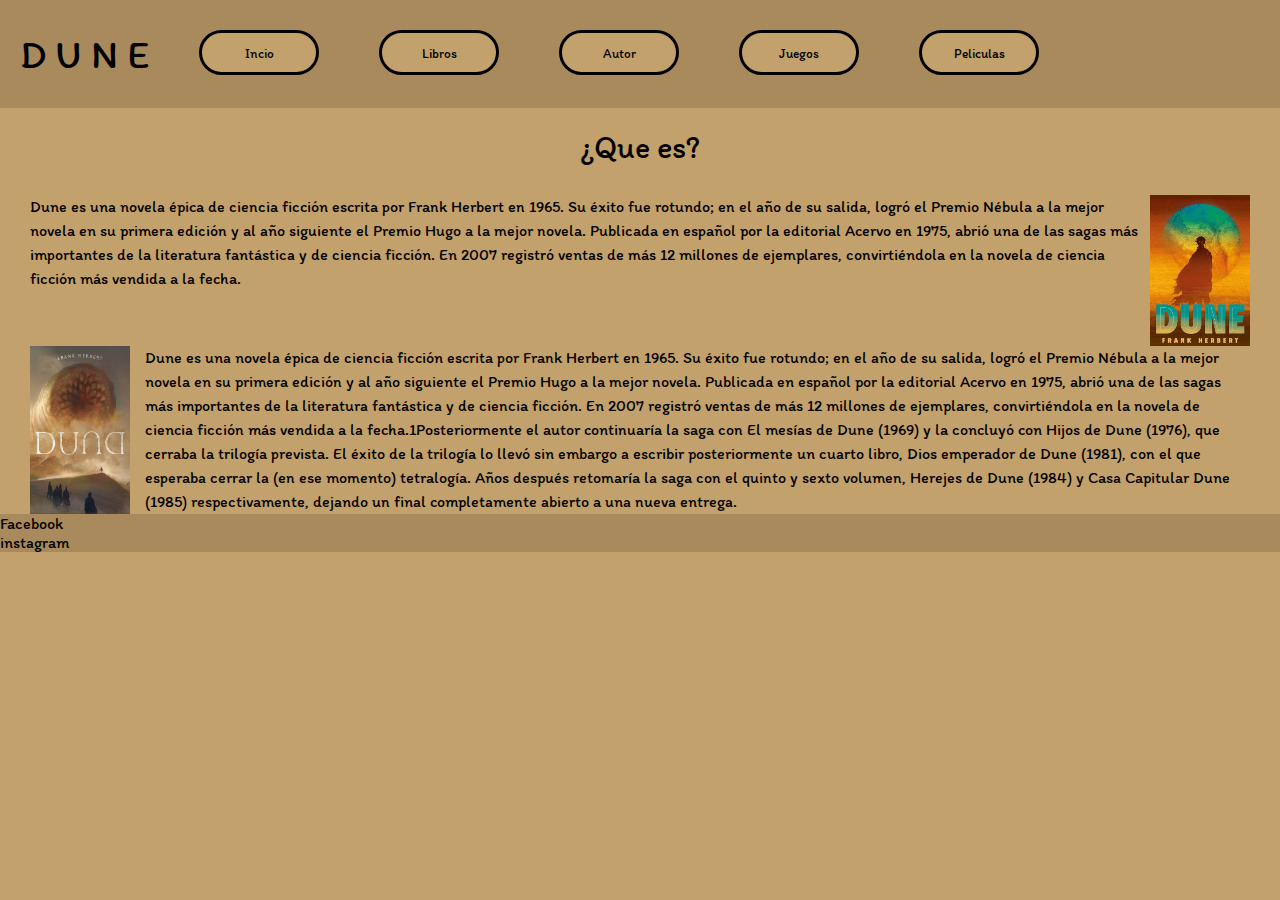
==== index.html @ 6e79ece7 "first commit" ====
<!DOCTYPE html>
<html lang="en">
<head>
    <meta charset="UTF-8">
    <meta name="viewport" content="width=device-width, initial-scale=1.0">
    <link rel="preconnect" href="https://fonts.googleapis.com">
    <link rel="preconnect" href="https://fonts.gstatic.com" crossorigin>
    <link href="https://fonts.googleapis.com/css2?family=Itim&display=swap" rel="stylesheet">
    <link rel="stylesheet" href="Css/style.css">
    <title>Document</title>
</head>
<body>
    <div class="container">
        <div class="barra">
            <h1>D U N E</h1>
            <button class="botones">Incio</button>
            <button class="botones">Libros</button>
            <button class="botones">Autor</button>
            <button class="botones">Juegos</button>
            <button class="botones">Peliculas</button>
        </div>
        <div class="contenidoP">
            <h1> ¿Que es?</h1>
            <br>
            <section class="primeraParte">
                <p>
                    Dune es una novela épica de ciencia ficción escrita por Frank Herbert en 1965. 
                    Su éxito fue rotundo; en el año de su salida, logró el Premio Nébula a la mejor 
                    novela en su primera edición y al año siguiente el Premio Hugo a la mejor novela. 
                    Publicada en español por la editorial Acervo en 1975, abrió una de las sagas más 
                    importantes de la literatura fantástica y de ciencia ficción. En 2007 registró ventas 
                    de más 12 millones de ejemplares, convirtiéndola en la novela de ciencia ficción más 
                    vendida a la fecha.
                </p>
                <img src="img/libro1.webp" alt="" class="imagenes">
            </section>
            <section class="segundaP">
                <img src="img/libro2.jpg" alt="" class="imagenes">
                <p>
                    Dune es una novela épica de ciencia ficción escrita por Frank Herbert en 1965. 
                    Su éxito fue rotundo; en el año de su salida, logró el Premio Nébula a la mejor 
                    novela en su primera edición y al año siguiente el Premio Hugo a la mejor novela. 
                    Publicada en español por la editorial Acervo en 1975, abrió una de las sagas más 
                    importantes de la literatura fantástica y de ciencia ficción. En 2007 registró ventas 
                    de más 12 millones de ejemplares, convirtiéndola en la novela de ciencia ficción más 
                    vendida a la fecha.1​
                    Posteriormente el autor continuaría la saga con El mesías de Dune (1969) y la concluyó 
                    con Hijos de Dune (1976), que cerraba la trilogía prevista. El éxito de la trilogía lo 
                    llevó sin embargo a escribir posteriormente un cuarto libro, Dios emperador de 
                    Dune (1981), con el que esperaba cerrar la (en ese momento) tetralogía. Años después 
                    retomaría la saga con el quinto y sexto volumen, Herejes de Dune (1984) y Casa Capitular 
                    Dune (1985) respectivamente, dejando un final completamente abierto a una nueva entrega.
            </p>
            </section>
            
        </div>
        <div class="barraInf">
            <p>Facebook</p>
            <p>instagram</p>
        </div>
        
    </div>
</body>
</html>
---- Css/style.css ----
*{
    margin: 0;
    padding: 0;
    font-family: "Itim", cursive;
    font-weight: 300;
    font-style: normal;  
}
body{
    background-color: #C3A16C;
}
.barra{
    width: 100%;
    background-color: #A88A5C;
    display: flex;
    font-size: 20px;
}
.barra h1{
    margin: 30px 20px 30px 20px;
}
.botones{
    background-color: #C3A16C;
    border: 3px solid #000;
    border-radius: 50px;
    width: 120px;
    height: 45px;
    margin-left: 30px;
    margin-top: 30px;
    margin-bottom: 30px;
    margin-right: 30px;
}
.botones:hover{
    background-color: rgb(202, 174, 133);
}
.contenidoP{
    margin: 15px 30px 0 30px;
    line-height: 1.5;
}
.contenidoP h1{
    text-align: center;
}
.primeraParte{
    display: flex;
}
.segundaP{
    display: flex;
}
.segundaP p{
    margin-left: 15px;
}
.imagenes{
    width: 100px;
    height: auto;
}
.barraInf{
    width: 100%;
    background-color: #A88A5C;
    
}
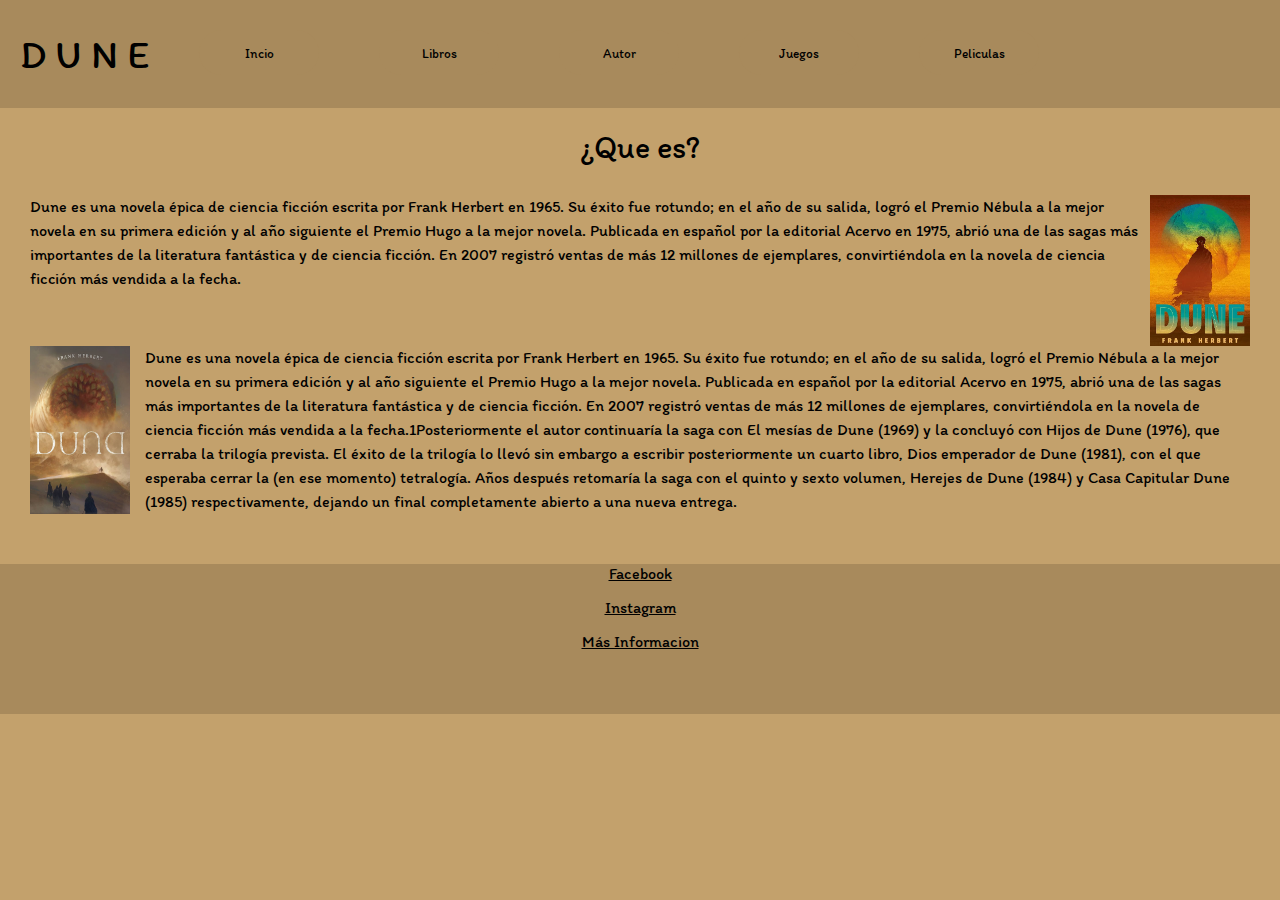
==== commit fc424ca5: "Libros y Paginas" ====
--- a/index.html
+++ b/index.html
@@ -7,17 +7,18 @@
     <link rel="preconnect" href="https://fonts.gstatic.com" crossorigin>
     <link href="https://fonts.googleapis.com/css2?family=Itim&display=swap" rel="stylesheet">
     <link rel="stylesheet" href="Css/style.css">
+    <link rel="stylesheet" href="Css/index.css">
     <title>Document</title>
 </head>
 <body>
     <div class="container">
         <div class="barra">
             <h1>D U N E</h1>
-            <button class="botones">Incio</button>
-            <button class="botones">Libros</button>
-            <button class="botones">Autor</button>
-            <button class="botones">Juegos</button>
-            <button class="botones">Peliculas</button>
+            <button onclick="location.href='index.html'"class="botones">Incio</button>
+            <button onclick="location.href='libros.html'" class="botones">Libros</button>
+            <button onclick="location.href='autor.html'" class="botones">Autor</button>
+            <button onclick="location.href='juegos.html'" class="botones">Juegos</button>
+            <button onclick="location.href='peliculas.html'" class="botones">Peliculas</button>
         </div>
         <div class="contenidoP">
             <h1> ¿Que es?</h1>
@@ -55,8 +56,10 @@
             
         </div>
         <div class="barraInf">
-            <p>Facebook</p>
-            <p>instagram</p>
+            <a href="https://www.facebook.com/dune"><p>Facebook</p></a>
+            <a href="https://www.instagram.com/dunemovie/"><p>Instagram</p></a>
+            <a href="https://es.wikipedia.org/wiki/Dune"><p>Más Informacion</p></a>
+
         </div>
         
     </div>
--- a/Css/style.css
+++ b/Css/style.css
@@ -3,7 +3,7 @@
     padding: 0;
     font-family: "Itim", cursive;
     font-weight: 300;
-    font-style: normal;  
+    font-style: normal;
 }
 body{
     background-color: #C3A16C;
@@ -18,7 +18,7 @@
     margin: 30px 20px 30px 20px;
 }
 .botones{
-    background-color: #C3A16C;
+    background-color: #A88A5C;
     border: 3px solid #000;
     border-radius: 50px;
     width: 120px;
@@ -27,32 +27,22 @@
     margin-top: 30px;
     margin-bottom: 30px;
     margin-right: 30px;
+    border: none;
 }
 .botones:hover{
-    background-color: rgb(202, 174, 133);
+    background-color: #C3A16C;
 }
-.contenidoP{
-    margin: 15px 30px 0 30px;
-    line-height: 1.5;
-}
-.contenidoP h1{
+
+.barraInf{
+    margin-top: 50px;
+    width: 100%;
+    background-color: #A88A5C;
+    height: 150px;
     text-align: center;
 }
-.primeraParte{
-    display: flex;
+.barraInf p{
+    margin-top: 15px;
 }
-.segundaP{
-    display: flex;
-}
-.segundaP p{
-    margin-left: 15px;
-}
-.imagenes{
-    width: 100px;
-    height: auto;
-}
-.barraInf{
-    width: 100%;
-    background-color: #A88A5C;
-    
+.barraInf a{
+    color: #000;
 }--- a/Css/index.css
+++ b/Css/index.css
@@ -0,0 +1,20 @@
+.contenidoP{
+    margin: 15px 30px 0 30px;
+    line-height: 1.5;
+}
+.contenidoP h1{
+    text-align: center;
+}
+.primeraParte{
+    display: flex;
+}
+.segundaP{
+    display: flex;
+}
+.segundaP p{
+    margin-left: 15px;
+}
+.imagenes{
+    width: 100px;
+    height: auto;
+}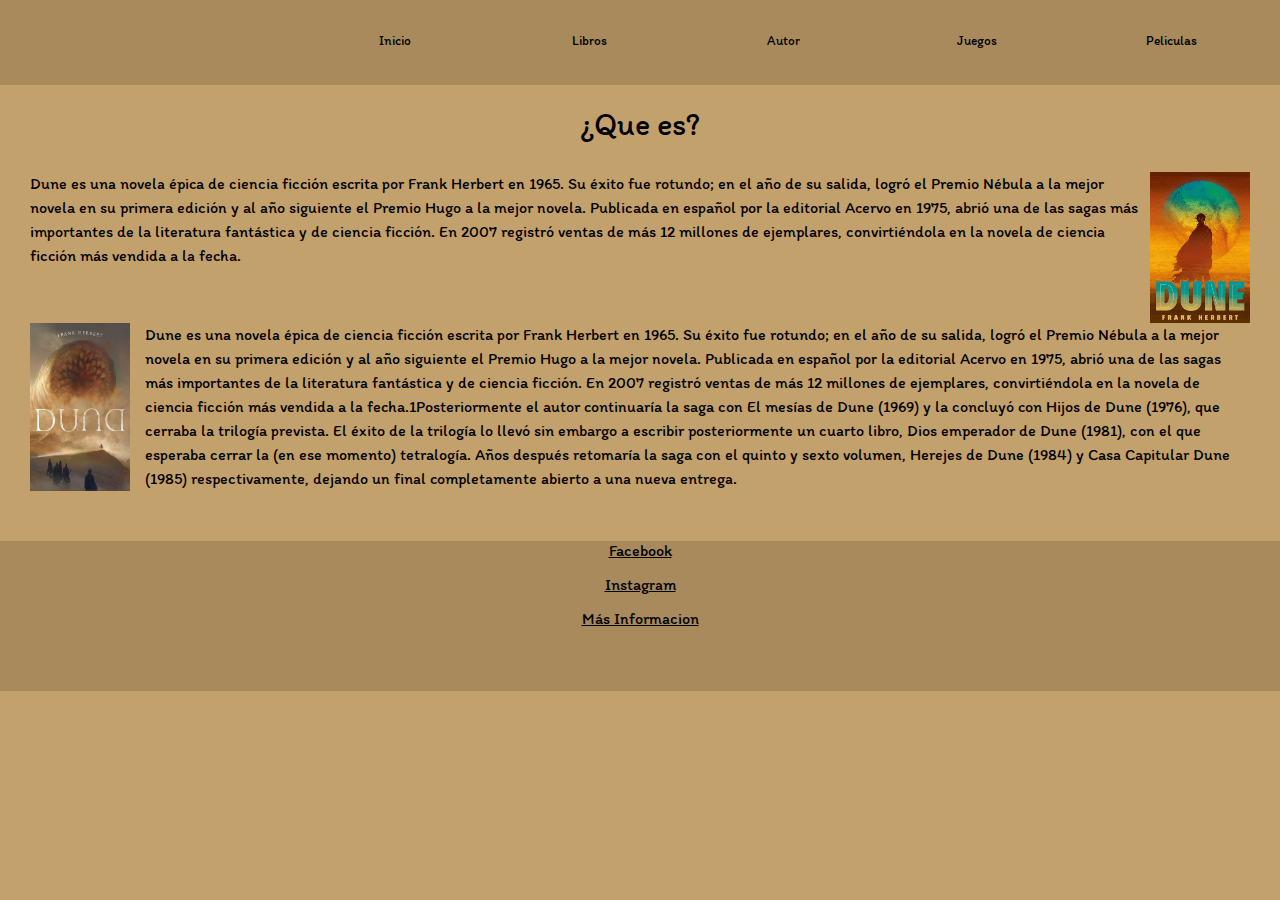
==== commit 1b092e2b: "barraCorregida" ====
--- a/index.html
+++ b/index.html
@@ -13,12 +13,24 @@
 <body>
     <div class="container">
         <div class="barra">
-            <h1>D U N E</h1>
-            <button onclick="location.href='index.html'"class="botones">Incio</button>
-            <button onclick="location.href='libros.html'" class="botones">Libros</button>
-            <button onclick="location.href='autor.html'" class="botones">Autor</button>
-            <button onclick="location.href='juegos.html'" class="botones">Juegos</button>
-            <button onclick="location.href='peliculas.html'" class="botones">Peliculas</button>
+            <div class="botones">
+                <button onclick="location.href='index.html'" class="button">
+                    Inicio
+                </button>
+                <button onclick="location.href='libros.html'" class="button">
+                    Libros
+                </button>
+                <button onclick="location.href='autor.html'" class="button">
+                    Autor
+                </button>
+                <button onclick="location.href='juegos.html'" class="button">
+                    Juegos
+                </button>
+                <button onclick="location.href='peliculas.html'" class="button">
+                    Peliculas
+                </button>
+            </div>
+            
         </div>
         <div class="contenidoP">
             <h1> ¿Que es?</h1>
--- a/Css/style.css
+++ b/Css/style.css
@@ -1,36 +1,38 @@
 *{
+    box-sizing: border-box;
     margin: 0;
     padding: 0;
     font-family: "Itim", cursive;
-    font-weight: 300;
-    font-style: normal;
+    font-weight: 400;
+    font-style: normal;  
 }
 body{
     background-color: #C3A16C;
 }
 .barra{
-    width: 100%;
+    height: 85px;
     background-color: #A88A5C;
-    display: flex;
-    font-size: 20px;
 }
-.barra h1{
-    margin: 30px 20px 30px 20px;
+.barra img{
+    margin-left: 30px;
+    width: auto;
+    height: 80px;
+}
+.botones button{
+    border-radius: 30px;
+    border: none;
+    margin-top: 20px;
+    margin-left: 40px;
+    width: 150px;
+    height: 40px;
+    background-color: #A88A5C;
+}
+.barra button:hover{
+    background-color: #C3A16C;
 }
 .botones{
-    background-color: #A88A5C;
-    border: 3px solid #000;
-    border-radius: 50px;
-    width: 120px;
-    height: 45px;
-    margin-left: 30px;
-    margin-top: 30px;
-    margin-bottom: 30px;
-    margin-right: 30px;
-    border: none;
-}
-.botones:hover{
-    background-color: #C3A16C;
+    float: right;
+    width: 1000px;
 }
 
 .barraInf{
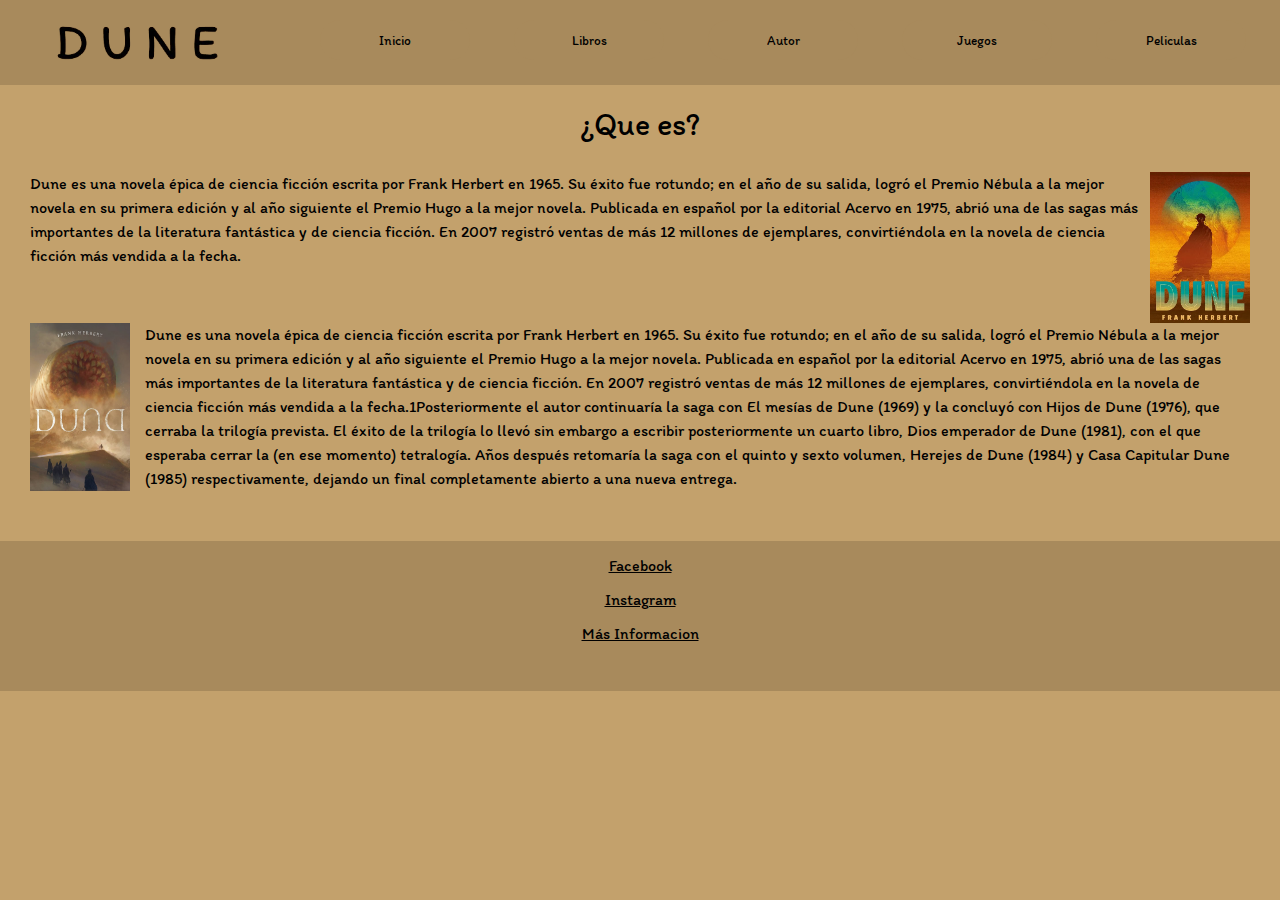
==== commit 39542fdf: "UltimaActualizacion" ====
--- a/index.html
+++ b/index.html
@@ -13,6 +13,7 @@
 <body>
     <div class="container">
         <div class="barra">
+            <img src="img/libros/logo.png" alt="">
             <div class="botones">
                 <button onclick="location.href='index.html'" class="button">
                     Inicio
@@ -68,10 +69,11 @@
             
         </div>
         <div class="barraInf">
-            <a href="https://www.facebook.com/dune"><p>Facebook</p></a>
-            <a href="https://www.instagram.com/dunemovie/"><p>Instagram</p></a>
-            <a href="https://es.wikipedia.org/wiki/Dune"><p>Más Informacion</p></a>
-
+            <div class="links">
+                <a href="https://www.facebook.com/dune"><p>Facebook</p></a>
+                <a href="https://www.instagram.com/dunemovie/"><p>Instagram</p></a>
+                <a href="https://es.wikipedia.org/wiki/Dune"><p>Más Informacion</p></a>
+            </div>
         </div>
         
     </div>
--- a/Css/style.css
+++ b/Css/style.css
@@ -40,11 +40,17 @@
     width: 100%;
     background-color: #A88A5C;
     height: 150px;
+}
+.links{
+    display: grid;
+    place-items: center;
+    width: 100%;
+    margin-top: 45px;
     text-align: center;
 }
-.barraInf p{
+.links p{
     margin-top: 15px;
 }
-.barraInf a{
+.links a{
     color: #000;
 }